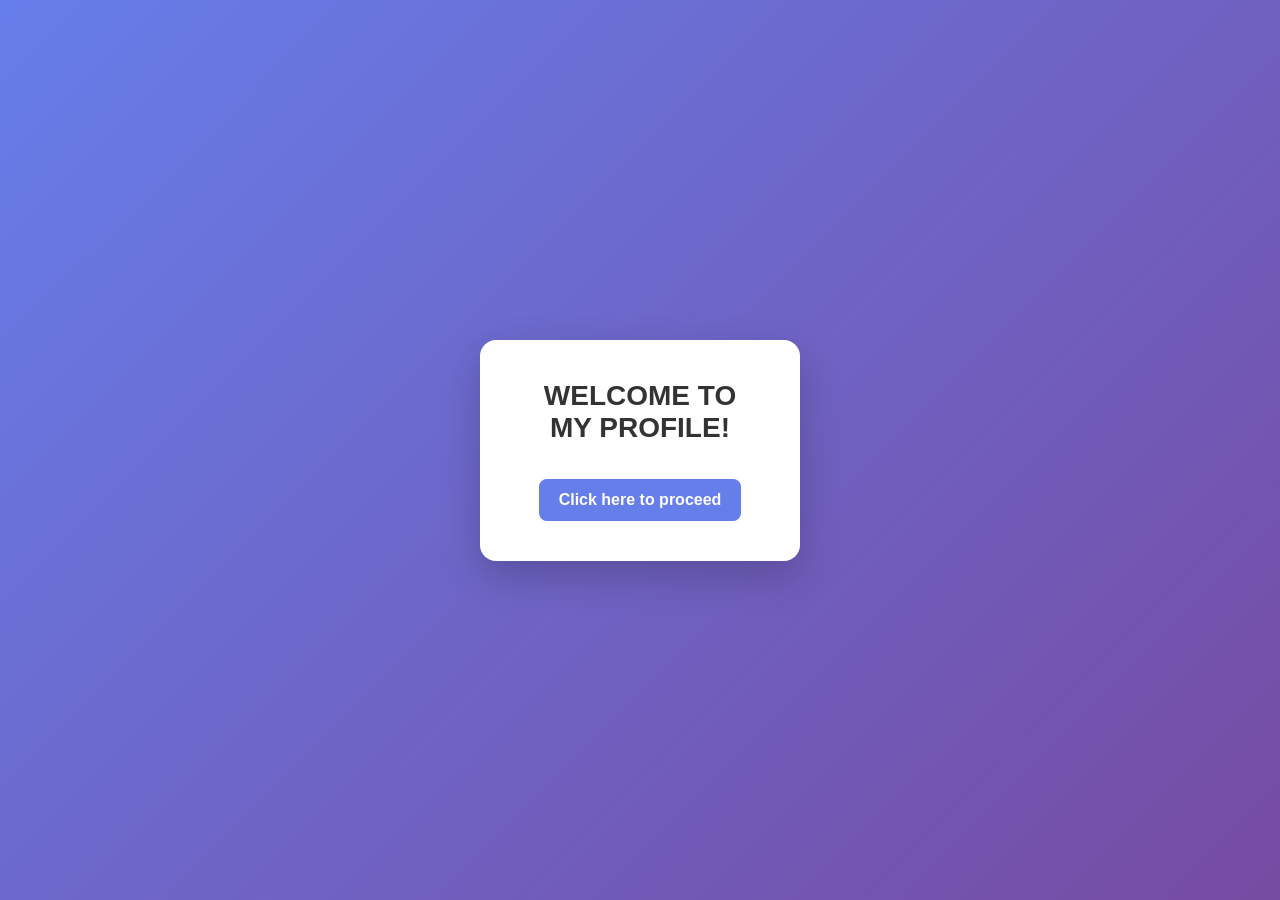
==== index.html @ 73ddc409 "Update index.html for profile page layout" ====
<!DOCTYPE html>
<html lang="en">
<head>
    <meta charset="UTF-8">
    <title>Edward_Kashimoto_Profile</title>

    <style>
        /* Reset */
        * {
            margin: 0;
            padding: 0;
            box-sizing: border-box;
            font-family: 'Segoe UI', Tahoma, Geneva, Verdana, sans-serif;
        }

        body {
            height: 100vh;
            display: flex;
            justify-content: center;
            align-items: center;
            background: linear-gradient(135deg, #667eea, #764ba2);
        }

        .card {
            background: #ffffff;
            padding: 40px 50px;
            border-radius: 16px;
            box-shadow: 0 15px 40px rgba(0, 0, 0, 0.2);
            text-align: center;
            width: 320px;
            transition: transform 0.3s ease;
        }

        .card:hover {
            transform: translateY(-5px);
        }

        h1 {
            font-size: 28px;
            color: #333;
            margin-bottom: 20px;
        }

        a {
            display: inline-block;
            margin-top: 15px;
            text-decoration: none;
            background: #667eea;
            color: white;
            padding: 12px 20px;
            border-radius: 8px;
            font-weight: 600;
            transition: all 0.3s ease;
        }

        a:hover {
            background: #5a67d8;
            transform: scale(1.05);
        }
    </style>
</head>

<body>

    <div class="card">
        <h1>WELCOME TO MY PROFILE!</h1>
       <a href="profile.html">Click here to proceed</a>
    </div>

</body>
</html>
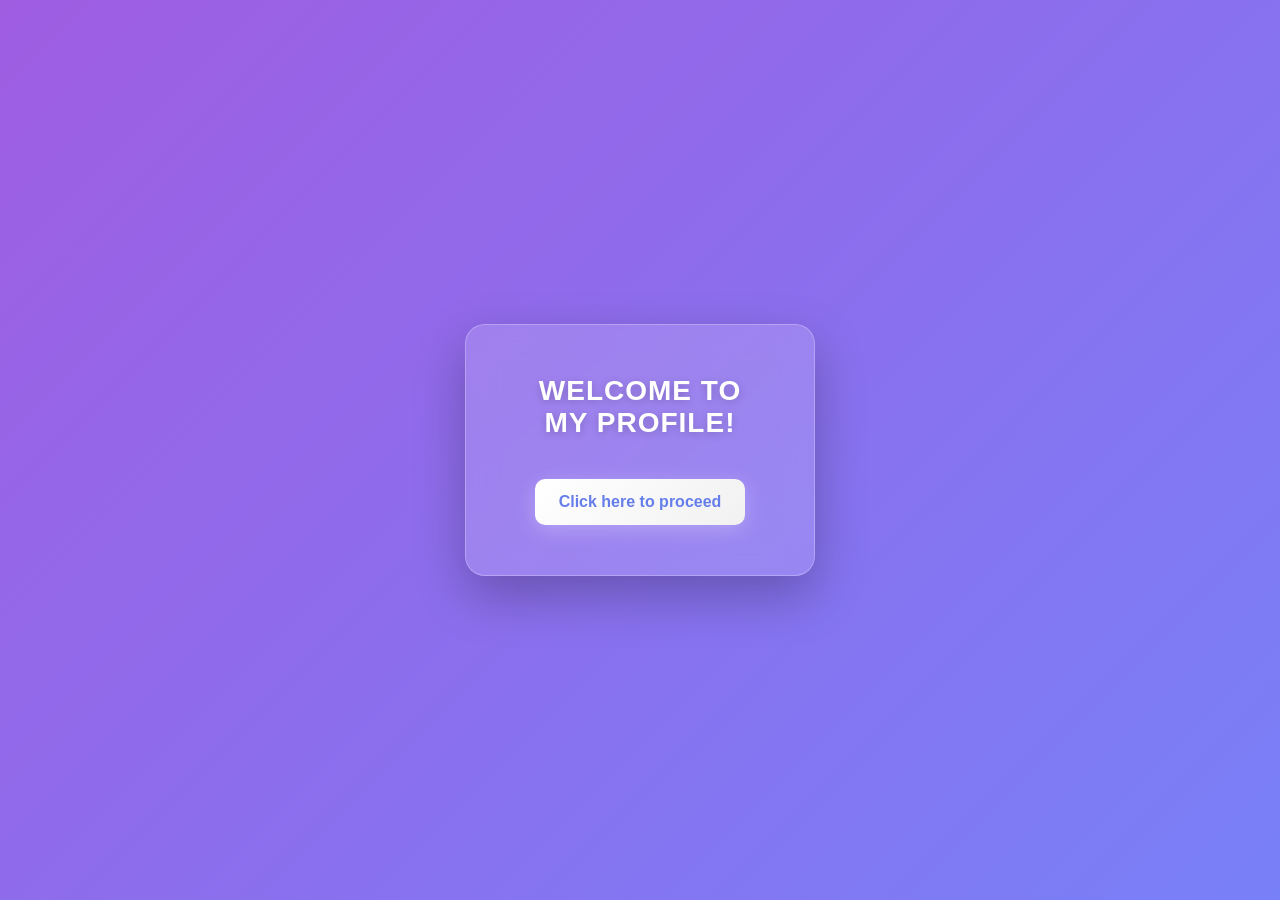
==== commit 98f090b9: "Enhance styles and animations in index.html" ====
--- a/index.html
+++ b/index.html
@@ -18,44 +18,90 @@
             display: flex;
             justify-content: center;
             align-items: center;
-            background: linear-gradient(135deg, #667eea, #764ba2);
+            background: linear-gradient(
+                -45deg,
+                #667eea,
+                #764ba2,
+                #6b8cff,
+                #9f5de2
+            );
+            background-size: 400% 400%;
+            animation: gradientMove 10s ease infinite;
+            overflow: hidden;
+        }
+
+        /* Animated background */
+        @keyframes gradientMove {
+            0% {
+                background-position: 0% 50%;
+            }
+            50% {
+                background-position: 100% 50%;
+            }
+            100% {
+                background-position: 0% 50%;
+            }
         }
 
         .card {
-            background: #ffffff;
-            padding: 40px 50px;
-            border-radius: 16px;
-            box-shadow: 0 15px 40px rgba(0, 0, 0, 0.2);
+            background: rgba(255, 255, 255, 0.15);
+            backdrop-filter: blur(15px);
+            -webkit-backdrop-filter: blur(15px);
+            padding: 50px 60px;
+            border-radius: 20px;
+            border: 1px solid rgba(255,255,255,0.25);
+            box-shadow: 0 20px 50px rgba(0,0,0,0.25);
             text-align: center;
-            width: 320px;
-            transition: transform 0.3s ease;
+            width: 350px;
+            transition: all 0.4s ease;
+            animation: fadeIn 1.2s ease;
         }
 
         .card:hover {
-            transform: translateY(-5px);
+            transform: translateY(-8px) scale(1.02);
+            box-shadow: 0 25px 60px rgba(0,0,0,0.35);
+        }
+
+        @keyframes fadeIn {
+            from {
+                opacity: 0;
+                transform: translateY(30px);
+            }
+            to {
+                opacity: 1;
+                transform: translateY(0);
+            }
         }
 
         h1 {
             font-size: 28px;
-            color: #333;
-            margin-bottom: 20px;
+            color: white;
+            margin-bottom: 25px;
+            letter-spacing: 1px;
+            text-shadow: 0 2px 8px rgba(0,0,0,0.2);
         }
 
         a {
             display: inline-block;
             margin-top: 15px;
             text-decoration: none;
-            background: #667eea;
-            color: white;
-            padding: 12px 20px;
-            border-radius: 8px;
-            font-weight: 600;
+            background: linear-gradient(135deg, #ffffff, #f1f1f1);
+            color: #667eea;
+            padding: 14px 24px;
+            border-radius: 10px;
+            font-weight: 700;
             transition: all 0.3s ease;
+            box-shadow: 0 5px 20px rgba(255,255,255,0.25);
         }
 
         a:hover {
-            background: #5a67d8;
-            transform: scale(1.05);
+            transform: scale(1.08);
+            background: white;
+            box-shadow: 0 0 20px rgba(255,255,255,0.6);
+        }
+
+        a:active {
+            transform: scale(0.96);
         }
     </style>
 </head>
@@ -64,7 +110,7 @@
 
     <div class="card">
         <h1>WELCOME TO MY PROFILE!</h1>
-       <a href="profile.html">Click here to proceed</a>
+        <a href="profile.html">Click here to proceed</a>
     </div>
 
 </body>
